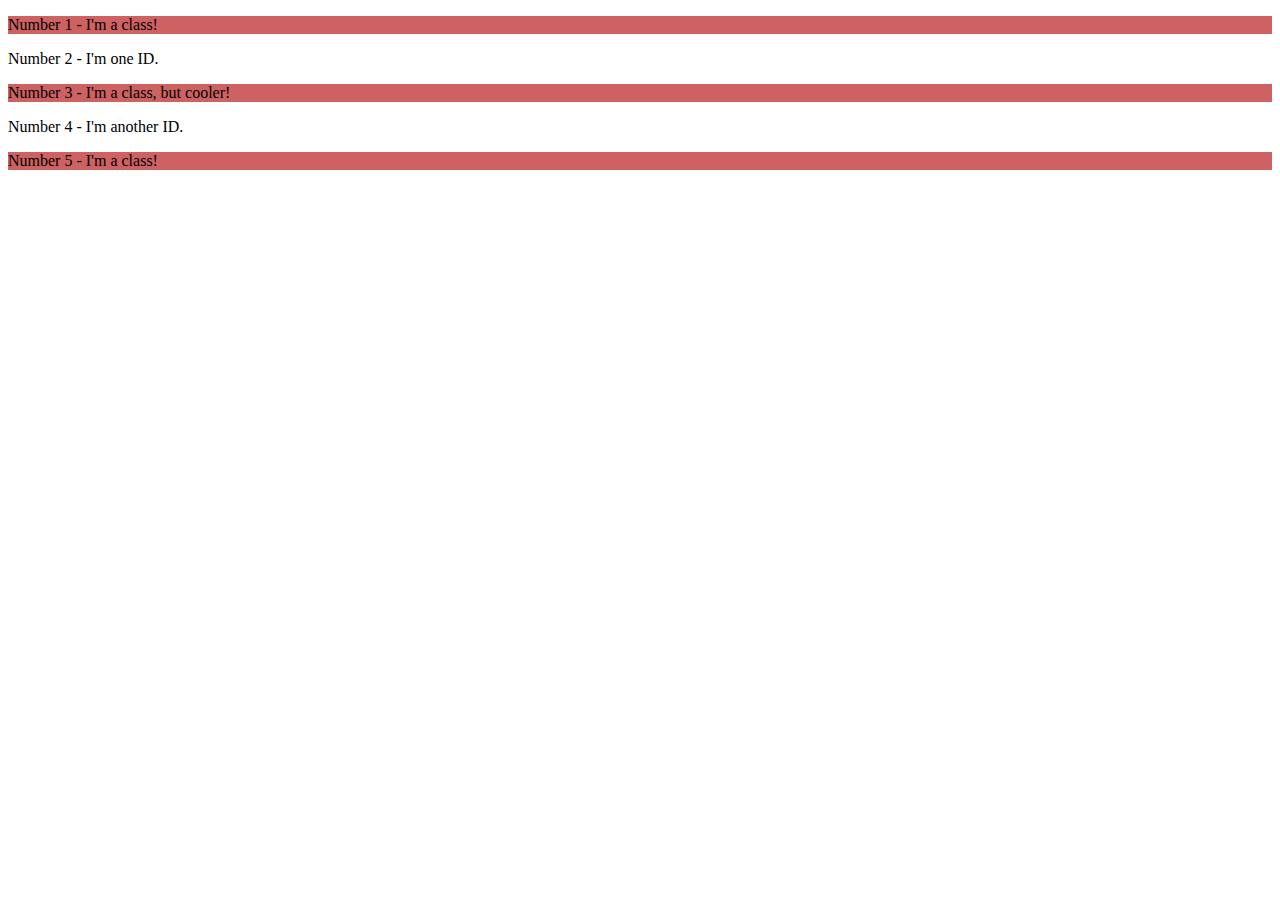
==== foundations/02-class-id-selectors/index.html @ e8e4b168 "Add first class "rb" - red background" ====
<!DOCTYPE html>
<html lang="en">
  <head>
    <meta charset="UTF-8">
    <meta http-equiv="X-UA-Compatible" content="IE=edge">
    <meta name="viewport" content="width=device-width, initial-scale=1.0">
    <title>Class and ID Selectors</title>
    <link rel="stylesheet" href="style.css">
  </head>
  <body>
    <p class="rb">Number 1 - I'm a class!</p>
    <div>Number 2 - I'm one ID.</div>
    <p class="rb">Number 3 - I'm a class, but cooler!</p>
    <div>Number 4 - I'm another ID.</div>
    <p class="rb">Number 5 - I'm a class!</p>
  </body>
</html>
---- foundations/02-class-id-selectors/style.css ----
.rb {
background-color: rgb(206, 97, 97);
}
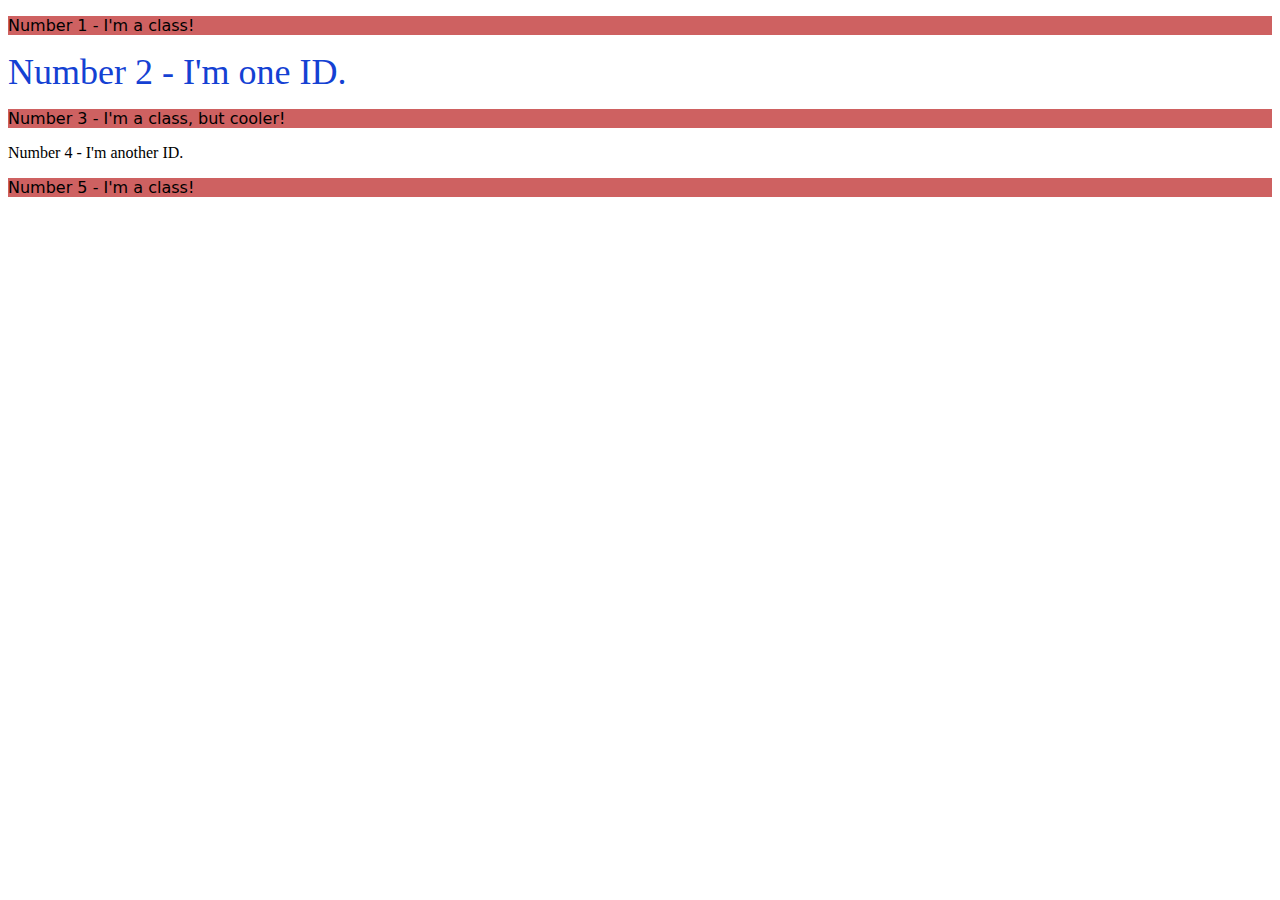
==== commit 532c9b5b: "Add ID oddb and font property to rb class" ====
--- a/foundations/02-class-id-selectors/index.html
+++ b/foundations/02-class-id-selectors/index.html
@@ -9,7 +9,7 @@
   </head>
   <body>
     <p class="rb">Number 1 - I'm a class!</p>
-    <div>Number 2 - I'm one ID.</div>
+    <div id="oddb">Number 2 - I'm one ID.</div>
     <p class="rb">Number 3 - I'm a class, but cooler!</p>
     <div>Number 4 - I'm another ID.</div>
     <p class="rb">Number 5 - I'm a class!</p>
--- a/foundations/02-class-id-selectors/style.css
+++ b/foundations/02-class-id-selectors/style.css
@@ -1,3 +1,9 @@
 .rb {
-background-color: rgb(206, 97, 97);
-}+    background-color: rgb(206, 97, 97);
+font-family: "Verdana", "DejaVU Sans", "sans-serif";
+}
+
+#oddb {
+    color: rgb(20, 65, 211);
+    font-size: 36px;
+}
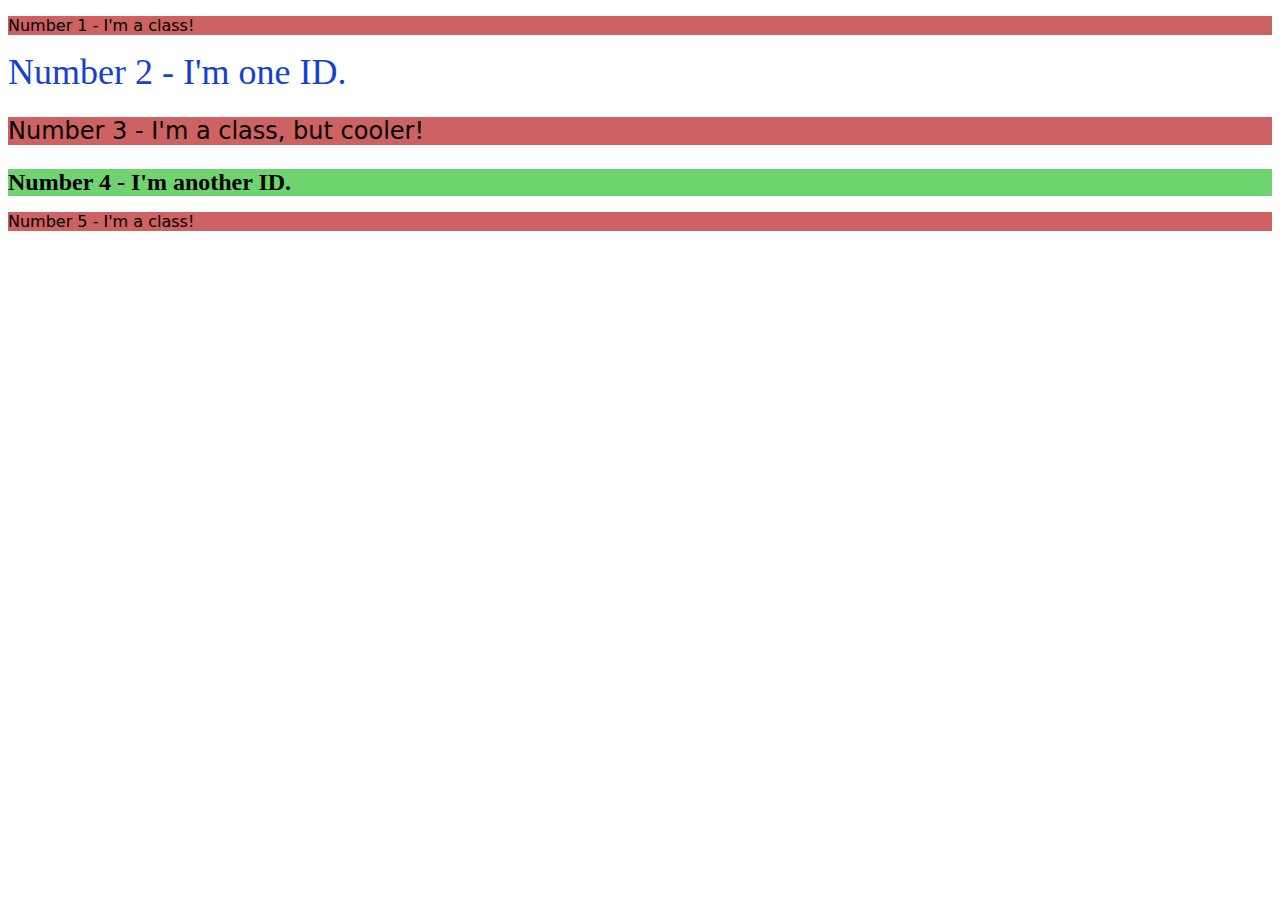
==== commit 8c6258f6: "Add classes and IDs" ====
--- a/foundations/02-class-id-selectors/index.html
+++ b/foundations/02-class-id-selectors/index.html
@@ -10,8 +10,8 @@
   <body>
     <p class="rb">Number 1 - I'm a class!</p>
     <div id="oddb">Number 2 - I'm one ID.</div>
-    <p class="rb">Number 3 - I'm a class, but cooler!</p>
-    <div>Number 4 - I'm another ID.</div>
+    <p class="rb pc">Number 3 - I'm a class, but cooler!</p>
+    <div id="inv" class="pc" >Number 4 - I'm another ID.</div>
     <p class="rb">Number 5 - I'm a class!</p>
   </body>
 </html>--- a/foundations/02-class-id-selectors/style.css
+++ b/foundations/02-class-id-selectors/style.css
@@ -1,9 +1,18 @@
 .rb {
     background-color: rgb(206, 97, 97);
-font-family: "Verdana", "DejaVU Sans", "sans-serif";
+    font-family: "Verdana", "DejaVU Sans", "sans-serif";
+}
+
+.pc {
+    font-size: 24px;    
 }
 
 #oddb {
     color: rgb(20, 65, 211);
     font-size: 36px;
 }
+
+#inv {
+    background-color: rgb(111, 212, 111);
+    font-weight: bold;
+}